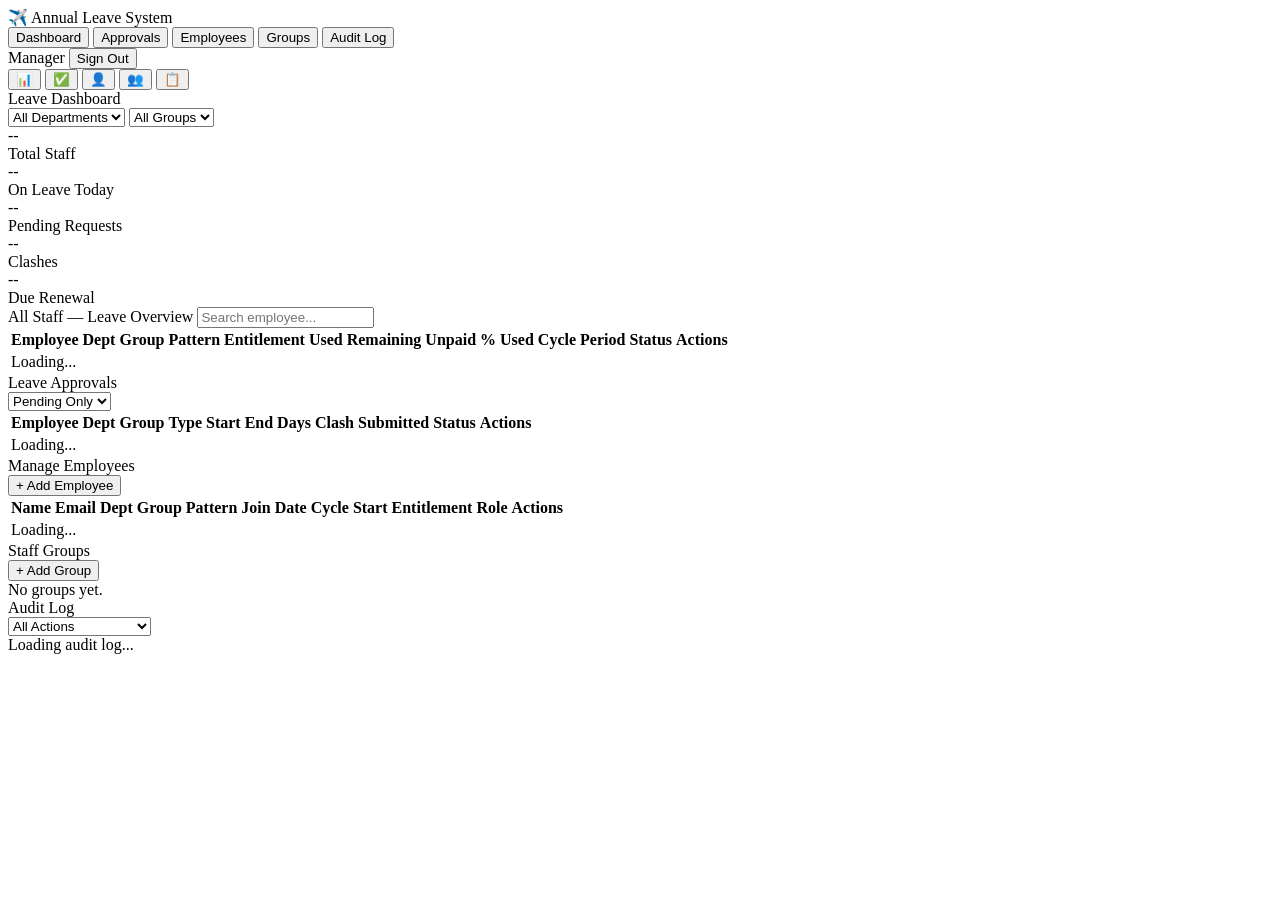
==== manager.html @ 919ad0ee "Add files via upload" ====
<!DOCTYPE html>
<html lang="en">
<head>
  <meta charset="UTF-8"/>
  <meta name="viewport" content="width=device-width, initial-scale=1.0"/>
  <title>Manager | Annual Leave System</title>
  <link rel="stylesheet" href="../css/main.css"/>
  <link rel="preconnect" href="https://fonts.googleapis.com"/>
  <link href="https://fonts.googleapis.com/css2?family=Inter:wght@300;400;500;600;700;800&display=swap" rel="stylesheet"/>
</head>
<body>

  <nav class="topnav">
    <div class="topnav-left">
      <span class="nav-logo">✈️ Annual Leave System</span>
      <div class="nav-tabs" id="navTabs">
        <button class="nav-tab active" data-tab="dashboard">Dashboard</button>
        <button class="nav-tab" data-tab="approvals">
          Approvals
          <span class="nav-badge" id="approvalsBadge" style="display:none">0</span>
        </button>
        <button class="nav-tab" data-tab="employees">Employees</button>
        <button class="nav-tab" data-tab="groups">Groups</button>
        <button class="nav-tab" data-tab="audit">Audit Log</button>
      </div>
    </div>
    <div class="topnav-right">
      <span class="nav-username" id="navName">Manager</span>
      <span class="offline-dot" id="offlineDot" title="Offline" style="display:none">●</span>
      <button class="btn btn-ghost btn-sm" id="logoutBtn">Sign Out</button>
    </div>
  </nav>

  <!-- Mobile tab bar -->
  <div class="mobile-tabs" id="mobileTabs">
    <button class="mob-tab active" data-tab="dashboard">📊</button>
    <button class="mob-tab" data-tab="approvals">✅ <span class="mob-badge" id="mobBadge" style="display:none">0</span></button>
    <button class="mob-tab" data-tab="employees">👤</button>
    <button class="mob-tab" data-tab="groups">👥</button>
    <button class="mob-tab" data-tab="audit">📋</button>
  </div>

  <div class="page-wrap mgr-wrap">

    <!-- ===== DASHBOARD TAB ===== -->
    <div class="tab-panel active" id="tab-dashboard">
      <div class="tab-header">
        <div class="section-title">Leave Dashboard</div>
        <div class="tab-actions">
          <select id="deptFilter" class="filter-select">
            <option value="all">All Departments</option>
            <option value="DO">DO Staff</option>
            <option value="GD">GD Staff</option>
          </select>
          <select id="groupFilter" class="filter-select">
            <option value="all">All Groups</option>
          </select>
        </div>
      </div>

      <!-- Summary stats -->
      <div class="stat-row" id="statRow">
        <div class="stat-box">
          <div class="stat-num" id="statTotal">--</div>
          <div class="stat-lbl">Total Staff</div>
        </div>
        <div class="stat-box">
          <div class="stat-num orange" id="statOnLeave">--</div>
          <div class="stat-lbl">On Leave Today</div>
        </div>
        <div class="stat-box">
          <div class="stat-num red" id="statPending">--</div>
          <div class="stat-lbl">Pending Requests</div>
        </div>
        <div class="stat-box">
          <div class="stat-num red" id="statClash">--</div>
          <div class="stat-lbl">Clashes</div>
        </div>
        <div class="stat-box">
          <div class="stat-num green" id="statRenewals">--</div>
          <div class="stat-lbl">Due Renewal</div>
        </div>
      </div>

      <!-- Excel-style staff table -->
      <div class="card">
        <div class="card-head">
          <span>All Staff — Leave Overview</span>
          <input type="text" id="staffSearch" placeholder="Search employee..." class="search-input"/>
        </div>
        <div class="card-body no-pad">
          <div class="excel-wrap">
            <table class="excel-table" id="staffTable">
              <thead>
                <tr>
                  <th class="col-sticky">Employee</th>
                  <th>Dept</th>
                  <th>Group</th>
                  <th>Pattern</th>
                  <th>Entitlement</th>
                  <th>Used</th>
                  <th>Remaining</th>
                  <th>Unpaid</th>
                  <th>% Used</th>
                  <th>Cycle Period</th>
                  <th>Status</th>
                  <th>Actions</th>
                </tr>
              </thead>
              <tbody id="staffTableBody">
                <tr><td colspan="12" class="tbl-empty">Loading...</td></tr>
              </tbody>
            </table>
          </div>
        </div>
      </div>

      <!-- Leave requests expanded view -->
      <div class="card" id="expandedLeaveCard" style="display:none">
        <div class="card-head">
          <span id="expandedEmpName">Employee Leave Requests</span>
          <button class="btn btn-ghost btn-sm" id="closeExpanded">✕ Close</button>
        </div>
        <div class="card-body no-pad">
          <table class="excel-table" id="expandedTable">
            <thead>
              <tr>
                <th>Request</th>
                <th>Type</th>
                <th>Start</th>
                <th>End</th>
                <th>Days</th>
                <th>Status</th>
                <th>Clash</th>
                <th>Notes</th>
                <th>Actions</th>
              </tr>
            </thead>
            <tbody id="expandedBody"></tbody>
          </table>
        </div>
      </div>
    </div>

    <!-- ===== APPROVALS TAB ===== -->
    <div class="tab-panel" id="tab-approvals">
      <div class="tab-header">
        <div class="section-title">Leave Approvals</div>
        <div class="tab-actions">
          <select id="approvalFilter" class="filter-select">
            <option value="Pending">Pending Only</option>
            <option value="all">All Requests</option>
            <option value="Approved">Approved</option>
            <option value="Rejected">Rejected</option>
          </select>
        </div>
      </div>

      <div class="card">
        <div class="card-body no-pad">
          <div class="excel-wrap">
            <table class="excel-table">
              <thead>
                <tr>
                  <th>Employee</th>
                  <th>Dept</th>
                  <th>Group</th>
                  <th>Type</th>
                  <th>Start</th>
                  <th>End</th>
                  <th>Days</th>
                  <th>Clash</th>
                  <th>Submitted</th>
                  <th>Status</th>
                  <th>Actions</th>
                </tr>
              </thead>
              <tbody id="approvalsBody">
                <tr><td colspan="11" class="tbl-empty">Loading...</td></tr>
              </tbody>
            </table>
          </div>
        </div>
      </div>
    </div>

    <!-- ===== EMPLOYEES TAB ===== -->
    <div class="tab-panel" id="tab-employees">
      <div class="tab-header">
        <div class="section-title">Manage Employees</div>
        <button class="btn btn-primary" id="addEmpBtn">+ Add Employee</button>
      </div>

      <div class="card">
        <div class="card-body no-pad">
          <div class="excel-wrap">
            <table class="excel-table">
              <thead>
                <tr>
                  <th>Name</th>
                  <th>Email</th>
                  <th>Dept</th>
                  <th>Group</th>
                  <th>Pattern</th>
                  <th>Join Date</th>
                  <th>Cycle Start</th>
                  <th>Entitlement</th>
                  <th>Role</th>
                  <th>Actions</th>
                </tr>
              </thead>
              <tbody id="empTableBody">
                <tr><td colspan="10" class="tbl-empty">Loading...</td></tr>
              </tbody>
            </table>
          </div>
        </div>
      </div>
    </div>

    <!-- ===== GROUPS TAB ===== -->
    <div class="tab-panel" id="tab-groups">
      <div class="tab-header">
        <div class="section-title">Staff Groups</div>
        <button class="btn btn-primary" id="addGroupBtn">+ Add Group</button>
      </div>

      <div class="groups-grid" id="groupsGrid">
        <div class="list-empty">No groups yet.</div>
      </div>
    </div>

    <!-- ===== AUDIT LOG TAB ===== -->
    <div class="tab-panel" id="tab-audit">
      <div class="tab-header">
        <div class="section-title">Audit Log</div>
        <select id="auditFilter" class="filter-select">
          <option value="all">All Actions</option>
          <option value="approved">Approvals</option>
          <option value="rejected">Rejections</option>
          <option value="employee_added">Employee Added</option>
          <option value="employee_removed">Employee Removed</option>
          <option value="cycle_renewed">Cycle Renewed</option>
        </select>
      </div>

      <div class="card">
        <div class="card-body no-pad">
          <div id="auditList" class="audit-list">
            <div class="list-empty">Loading audit log...</div>
          </div>
        </div>
      </div>
    </div>

  </div><!-- end page-wrap -->

  <!-- ===== ADD/EDIT EMPLOYEE MODAL ===== -->
  <div class="modal-bg" id="empModal" style="display:none">
    <div class="modal-box modal-lg">
      <div class="modal-hd">
        <span id="empModalTitle">Add Employee</span>
        <button class="modal-close" id="empModalClose">✕</button>
      </div>
      <div class="modal-bd">
        <form id="empForm">
          <input type="hidden" id="empFormUid"/>
          <div class="field-row">
            <div class="field-group">
              <label>Full Name *</label>
              <input type="text" id="efName" required placeholder="John Smith"/>
            </div>
            <div class="field-group">
              <label>Email Address *</label>
              <input type="email" id="efEmail" required placeholder="john@example.com"/>
            </div>
          </div>
          <div class="field-row">
            <div class="field-group">
              <label>Password * <span class="optional">(edit: leave blank to keep)</span></label>
              <input type="password" id="efPassword" placeholder="Min 6 characters"/>
            </div>
            <div class="field-group">
              <label>Role *</label>
              <select id="efRole">
                <option value="staff">Staff</option>
                <option value="manager">Manager / Admin</option>
              </select>
            </div>
          </div>
          <div class="field-row">
            <div class="field-group">
              <label>Department *</label>
              <select id="efDept">
                <option value="DO">DO Staff (Shift Workers)</option>
                <option value="GD">GD Staff (Ground Duties Mon–Thu)</option>
              </select>
            </div>
            <div class="field-group" id="efPatternGroup">
              <label>Shift Pattern * <span class="optional">(e.g. 6W4O, 3W3O)</span></label>
              <input type="text" id="efPattern" placeholder="6W4O"/>
            </div>
          </div>
          <div class="field-row">
            <div class="field-group">
              <label>Joining Date *</label>
              <input type="date" id="efJoinDate" required/>
            </div>
            <div class="field-group">
              <label>Cycle Start Date *</label>
              <input type="date" id="efCycleStart" required/>
            </div>
          </div>
          <div class="field-row">
            <div class="field-group">
              <label>Leave Entitlement (days) *</label>
              <input type="number" id="efEntitlement" required placeholder="30" min="1"/>
            </div>
            <div class="field-group">
              <label>Assign to Group</label>
              <select id="efGroup">
                <option value="">No Group</option>
              </select>
            </div>
          </div>
          <div class="field-group" id="efRosterGroup">
            <label>Roster Cycle Start Date * <span class="optional">(first day of shift pattern)</span></label>
            <input type="date" id="efRosterStart"/>
          </div>
          <div class="form-error" id="empFormError"></div>
          <div class="modal-actions">
            <button type="button" class="btn btn-ghost" id="empModalCancel">Cancel</button>
            <button type="submit" class="btn btn-primary" id="empFormSubmit">Add Employee</button>
          </div>
        </form>
      </div>
    </div>
  </div>

  <!-- ===== ADD GROUP MODAL ===== -->
  <div class="modal-bg" id="groupModal" style="display:none">
    <div class="modal-box">
      <div class="modal-hd">
        <span>Create Group</span>
        <button class="modal-close" id="groupModalClose">✕</button>
      </div>
      <div class="modal-bd">
        <form id="groupForm">
          <div class="field-group">
            <label>Group Name *</label>
            <input type="text" id="gfName" required placeholder="e.g. Group A, Team Alpha"/>
          </div>
          <div class="field-group">
            <label>Description</label>
            <input type="text" id="gfDesc" placeholder="Optional description"/>
          </div>
          <div class="form-error" id="groupFormError"></div>
          <div class="modal-actions">
            <button type="button" class="btn btn-ghost" id="groupModalCancel">Cancel</button>
            <button type="submit" class="btn btn-primary">Create Group</button>
          </div>
        </form>
      </div>
    </div>
  </div>

  <!-- ===== RENEW CYCLE MODAL ===== -->
  <div class="modal-bg" id="renewModal" style="display:none">
    <div class="modal-box">
      <div class="modal-hd">
        <span>Renew Leave Cycle</span>
        <button class="modal-close" id="renewModalClose">✕</button>
      </div>
      <div class="modal-bd">
        <form id="renewForm">
          <input type="hidden" id="renewEmpId"/>
          <div class="renew-info" id="renewInfo"></div>
          <div class="field-group">
            <label>New Cycle Start Date *</label>
            <input type="date" id="rfCycleStart" required/>
          </div>
          <div class="field-group">
            <label>New Entitlement (days) *</label>
            <input type="number" id="rfEntitlement" required min="1"/>
          </div>
          <div class="form-error" id="renewFormError"></div>
          <div class="modal-actions">
            <button type="button" class="btn btn-ghost" id="renewModalCancel">Cancel</button>
            <button type="submit" class="btn btn-primary">Renew Cycle</button>
          </div>
        </form>
      </div>
    </div>
  </div>

  <!-- ===== PIN CONFIRM MODAL ===== -->
  <div class="modal-bg" id="pinModal" style="display:none">
    <div class="modal-box modal-sm">
      <div class="modal-hd">
        <span>Confirm Action</span>
        <button class="modal-close" id="pinModalClose">✕</button>
      </div>
      <div class="modal-bd">
        <p id="pinMessage" class="pin-message"></p>
        <div class="field-group">
          <label>Enter your password to confirm</label>
          <input type="password" id="pinInput" placeholder="Your password"/>
        </div>
        <div class="form-error" id="pinError"></div>
        <div class="modal-actions">
          <button type="button" class="btn btn-ghost" id="pinCancel">Cancel</button>
          <button type="button" class="btn btn-danger" id="pinConfirm">Confirm</button>
        </div>
      </div>
    </div>
  </div>

  <div class="toast-wrap" id="toastWrap"></div>
  <script type="module" src="../js/manager.js"></script>
</body>
</html>
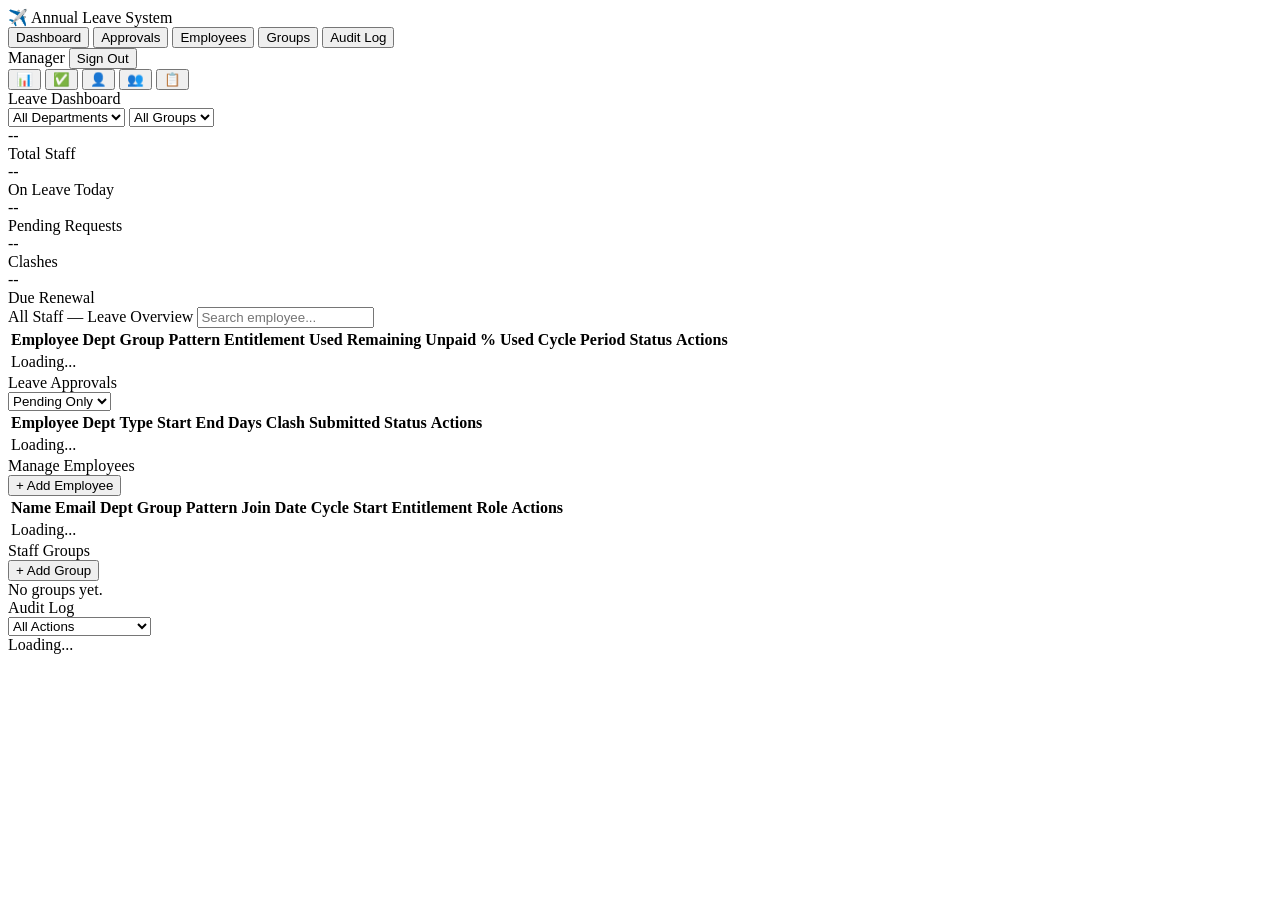
==== commit e81b5623: "Add files via upload" ====
--- a/manager.html
+++ b/manager.html
@@ -31,7 +31,6 @@
     </div>
   </nav>
 
-  <!-- Mobile tab bar -->
   <div class="mobile-tabs" id="mobileTabs">
     <button class="mob-tab active" data-tab="dashboard">📊</button>
     <button class="mob-tab" data-tab="approvals">✅ <span class="mob-badge" id="mobBadge" style="display:none">0</span></button>
@@ -42,7 +41,7 @@
 
   <div class="page-wrap mgr-wrap">
 
-    <!-- ===== DASHBOARD TAB ===== -->
+    <!-- DASHBOARD TAB -->
     <div class="tab-panel active" id="tab-dashboard">
       <div class="tab-header">
         <div class="section-title">Leave Dashboard</div>
@@ -58,31 +57,14 @@
         </div>
       </div>
 
-      <!-- Summary stats -->
       <div class="stat-row" id="statRow">
-        <div class="stat-box">
-          <div class="stat-num" id="statTotal">--</div>
-          <div class="stat-lbl">Total Staff</div>
-        </div>
-        <div class="stat-box">
-          <div class="stat-num orange" id="statOnLeave">--</div>
-          <div class="stat-lbl">On Leave Today</div>
-        </div>
-        <div class="stat-box">
-          <div class="stat-num red" id="statPending">--</div>
-          <div class="stat-lbl">Pending Requests</div>
-        </div>
-        <div class="stat-box">
-          <div class="stat-num red" id="statClash">--</div>
-          <div class="stat-lbl">Clashes</div>
-        </div>
-        <div class="stat-box">
-          <div class="stat-num green" id="statRenewals">--</div>
-          <div class="stat-lbl">Due Renewal</div>
-        </div>
-      </div>
-
-      <!-- Excel-style staff table -->
+        <div class="stat-box"><div class="stat-num" id="statTotal">--</div><div class="stat-lbl">Total Staff</div></div>
+        <div class="stat-box"><div class="stat-num orange" id="statOnLeave">--</div><div class="stat-lbl">On Leave Today</div></div>
+        <div class="stat-box"><div class="stat-num red" id="statPending">--</div><div class="stat-lbl">Pending Requests</div></div>
+        <div class="stat-box"><div class="stat-num red" id="statClash">--</div><div class="stat-lbl">Clashes</div></div>
+        <div class="stat-box"><div class="stat-num green" id="statRenewals">--</div><div class="stat-lbl">Due Renewal</div></div>
+      </div>
+
       <div class="card">
         <div class="card-head">
           <span>All Staff — Leave Overview</span>
@@ -115,25 +97,17 @@
         </div>
       </div>
 
-      <!-- Leave requests expanded view -->
       <div class="card" id="expandedLeaveCard" style="display:none">
         <div class="card-head">
-          <span id="expandedEmpName">Employee Leave Requests</span>
-          <button class="btn btn-ghost btn-sm" id="closeExpanded">✕ Close</button>
-        </div>
-        <div class="card-body no-pad">
-          <table class="excel-table" id="expandedTable">
+          <span id="expandedEmpName">Leave Requests</span>
+          <button class="btn btn-ghost-dark btn-sm" id="closeExpanded">✕ Close</button>
+        </div>
+        <div class="card-body no-pad">
+          <table class="excel-table">
             <thead>
               <tr>
-                <th>Request</th>
-                <th>Type</th>
-                <th>Start</th>
-                <th>End</th>
-                <th>Days</th>
-                <th>Status</th>
-                <th>Clash</th>
-                <th>Notes</th>
-                <th>Actions</th>
+                <th>#</th><th>Type</th><th>Start</th><th>End</th>
+                <th>Days</th><th>Status</th><th>Clash</th><th>Notes</th><th>Actions</th>
               </tr>
             </thead>
             <tbody id="expandedBody"></tbody>
@@ -142,95 +116,68 @@
       </div>
     </div>
 
-    <!-- ===== APPROVALS TAB ===== -->
+    <!-- APPROVALS TAB -->
     <div class="tab-panel" id="tab-approvals">
       <div class="tab-header">
         <div class="section-title">Leave Approvals</div>
-        <div class="tab-actions">
-          <select id="approvalFilter" class="filter-select">
-            <option value="Pending">Pending Only</option>
-            <option value="all">All Requests</option>
-            <option value="Approved">Approved</option>
-            <option value="Rejected">Rejected</option>
-          </select>
-        </div>
-      </div>
-
+        <select id="approvalFilter" class="filter-select">
+          <option value="Pending">Pending Only</option>
+          <option value="all">All Requests</option>
+          <option value="Approved">Approved</option>
+          <option value="Rejected">Rejected</option>
+        </select>
+      </div>
       <div class="card">
         <div class="card-body no-pad">
           <div class="excel-wrap">
             <table class="excel-table">
               <thead>
                 <tr>
-                  <th>Employee</th>
-                  <th>Dept</th>
-                  <th>Group</th>
-                  <th>Type</th>
-                  <th>Start</th>
-                  <th>End</th>
-                  <th>Days</th>
-                  <th>Clash</th>
-                  <th>Submitted</th>
-                  <th>Status</th>
-                  <th>Actions</th>
+                  <th>Employee</th><th>Dept</th><th>Type</th><th>Start</th>
+                  <th>End</th><th>Days</th><th>Clash</th><th>Submitted</th><th>Status</th><th>Actions</th>
                 </tr>
               </thead>
-              <tbody id="approvalsBody">
-                <tr><td colspan="11" class="tbl-empty">Loading...</td></tr>
-              </tbody>
+              <tbody id="approvalsBody"><tr><td colspan="10" class="tbl-empty">Loading...</td></tr></tbody>
             </table>
           </div>
         </div>
       </div>
     </div>
 
-    <!-- ===== EMPLOYEES TAB ===== -->
+    <!-- EMPLOYEES TAB -->
     <div class="tab-panel" id="tab-employees">
       <div class="tab-header">
         <div class="section-title">Manage Employees</div>
         <button class="btn btn-primary" id="addEmpBtn">+ Add Employee</button>
       </div>
-
       <div class="card">
         <div class="card-body no-pad">
           <div class="excel-wrap">
             <table class="excel-table">
               <thead>
                 <tr>
-                  <th>Name</th>
-                  <th>Email</th>
-                  <th>Dept</th>
-                  <th>Group</th>
-                  <th>Pattern</th>
-                  <th>Join Date</th>
-                  <th>Cycle Start</th>
-                  <th>Entitlement</th>
-                  <th>Role</th>
-                  <th>Actions</th>
+                  <th>Name</th><th>Email</th><th>Dept</th><th>Group</th>
+                  <th>Pattern</th><th>Join Date</th><th>Cycle Start</th>
+                  <th>Entitlement</th><th>Role</th><th>Actions</th>
                 </tr>
               </thead>
-              <tbody id="empTableBody">
-                <tr><td colspan="10" class="tbl-empty">Loading...</td></tr>
-              </tbody>
+              <tbody id="empTableBody"><tr><td colspan="10" class="tbl-empty">Loading...</td></tr></tbody>
             </table>
           </div>
         </div>
       </div>
     </div>
 
-    <!-- ===== GROUPS TAB ===== -->
+    <!-- GROUPS TAB -->
     <div class="tab-panel" id="tab-groups">
       <div class="tab-header">
         <div class="section-title">Staff Groups</div>
         <button class="btn btn-primary" id="addGroupBtn">+ Add Group</button>
       </div>
-
-      <div class="groups-grid" id="groupsGrid">
-        <div class="list-empty">No groups yet.</div>
-      </div>
-    </div>
-
-    <!-- ===== AUDIT LOG TAB ===== -->
+      <div class="groups-grid" id="groupsGrid"><div class="list-empty">No groups yet.</div></div>
+    </div>
+
+    <!-- AUDIT TAB -->
     <div class="tab-panel" id="tab-audit">
       <div class="tab-header">
         <div class="section-title">Audit Log</div>
@@ -243,19 +190,16 @@
           <option value="cycle_renewed">Cycle Renewed</option>
         </select>
       </div>
-
       <div class="card">
         <div class="card-body no-pad">
-          <div id="auditList" class="audit-list">
-            <div class="list-empty">Loading audit log...</div>
-          </div>
-        </div>
-      </div>
-    </div>
-
-  </div><!-- end page-wrap -->
-
-  <!-- ===== ADD/EDIT EMPLOYEE MODAL ===== -->
+          <div id="auditList" class="audit-list"><div class="list-empty">Loading...</div></div>
+        </div>
+      </div>
+    </div>
+
+  </div>
+
+  <!-- ADD/EDIT EMPLOYEE MODAL -->
   <div class="modal-bg" id="empModal" style="display:none">
     <div class="modal-box modal-lg">
       <div class="modal-hd">
@@ -272,7 +216,7 @@
             </div>
             <div class="field-group">
               <label>Email Address *</label>
-              <input type="email" id="efEmail" required placeholder="john@example.com"/>
+              <input type="email" id="efEmail" required placeholder="john@email.com"/>
             </div>
           </div>
           <div class="field-row">
@@ -303,33 +247,27 @@
           </div>
           <div class="field-row">
             <div class="field-group">
-              <label>Joining Date *</label>
+              <label>Joining Date * <span class="optional">(used for annual renewal)</span></label>
               <input type="date" id="efJoinDate" required/>
             </div>
-            <div class="field-group">
-              <label>Cycle Start Date *</label>
-              <input type="date" id="efCycleStart" required/>
-            </div>
-          </div>
-          <div class="field-row">
             <div class="field-group">
               <label>Leave Entitlement (days) *</label>
               <input type="number" id="efEntitlement" required placeholder="30" min="1"/>
             </div>
+          </div>
+          <div class="field-row">
+            <div class="field-group" id="efRosterGroup">
+              <label>Roster Start Date * <span class="optional">(first day of shift cycle — for DO only)</span></label>
+              <input type="date" id="efRosterStart"/>
+            </div>
             <div class="field-group">
               <label>Assign to Group</label>
-              <select id="efGroup">
-                <option value="">No Group</option>
-              </select>
-            </div>
-          </div>
-          <div class="field-group" id="efRosterGroup">
-            <label>Roster Cycle Start Date * <span class="optional">(first day of shift pattern)</span></label>
-            <input type="date" id="efRosterStart"/>
+              <select id="efGroup"><option value="">No Group</option></select>
+            </div>
           </div>
           <div class="form-error" id="empFormError"></div>
           <div class="modal-actions">
-            <button type="button" class="btn btn-ghost" id="empModalCancel">Cancel</button>
+            <button type="button" class="btn btn-outline" id="empModalCancel">Cancel</button>
             <button type="submit" class="btn btn-primary" id="empFormSubmit">Add Employee</button>
           </div>
         </form>
@@ -337,7 +275,7 @@
     </div>
   </div>
 
-  <!-- ===== ADD GROUP MODAL ===== -->
+  <!-- ADD GROUP MODAL -->
   <div class="modal-bg" id="groupModal" style="display:none">
     <div class="modal-box">
       <div class="modal-hd">
@@ -348,15 +286,15 @@
         <form id="groupForm">
           <div class="field-group">
             <label>Group Name *</label>
-            <input type="text" id="gfName" required placeholder="e.g. Group A, Team Alpha"/>
+            <input type="text" id="gfName" required placeholder="e.g. Group A"/>
           </div>
           <div class="field-group">
             <label>Description</label>
-            <input type="text" id="gfDesc" placeholder="Optional description"/>
+            <input type="text" id="gfDesc" placeholder="Optional"/>
           </div>
           <div class="form-error" id="groupFormError"></div>
           <div class="modal-actions">
-            <button type="button" class="btn btn-ghost" id="groupModalCancel">Cancel</button>
+            <button type="button" class="btn btn-outline" id="groupModalCancel">Cancel</button>
             <button type="submit" class="btn btn-primary">Create Group</button>
           </div>
         </form>
@@ -364,7 +302,7 @@
     </div>
   </div>
 
-  <!-- ===== RENEW CYCLE MODAL ===== -->
+  <!-- RENEW CYCLE MODAL -->
   <div class="modal-bg" id="renewModal" style="display:none">
     <div class="modal-box">
       <div class="modal-hd">
@@ -385,7 +323,7 @@
           </div>
           <div class="form-error" id="renewFormError"></div>
           <div class="modal-actions">
-            <button type="button" class="btn btn-ghost" id="renewModalCancel">Cancel</button>
+            <button type="button" class="btn btn-outline" id="renewModalCancel">Cancel</button>
             <button type="submit" class="btn btn-primary">Renew Cycle</button>
           </div>
         </form>
@@ -393,7 +331,7 @@
     </div>
   </div>
 
-  <!-- ===== PIN CONFIRM MODAL ===== -->
+  <!-- PIN CONFIRM MODAL -->
   <div class="modal-bg" id="pinModal" style="display:none">
     <div class="modal-box modal-sm">
       <div class="modal-hd">
@@ -408,7 +346,7 @@
         </div>
         <div class="form-error" id="pinError"></div>
         <div class="modal-actions">
-          <button type="button" class="btn btn-ghost" id="pinCancel">Cancel</button>
+          <button type="button" class="btn btn-outline" id="pinCancel">Cancel</button>
           <button type="button" class="btn btn-danger" id="pinConfirm">Confirm</button>
         </div>
       </div>
